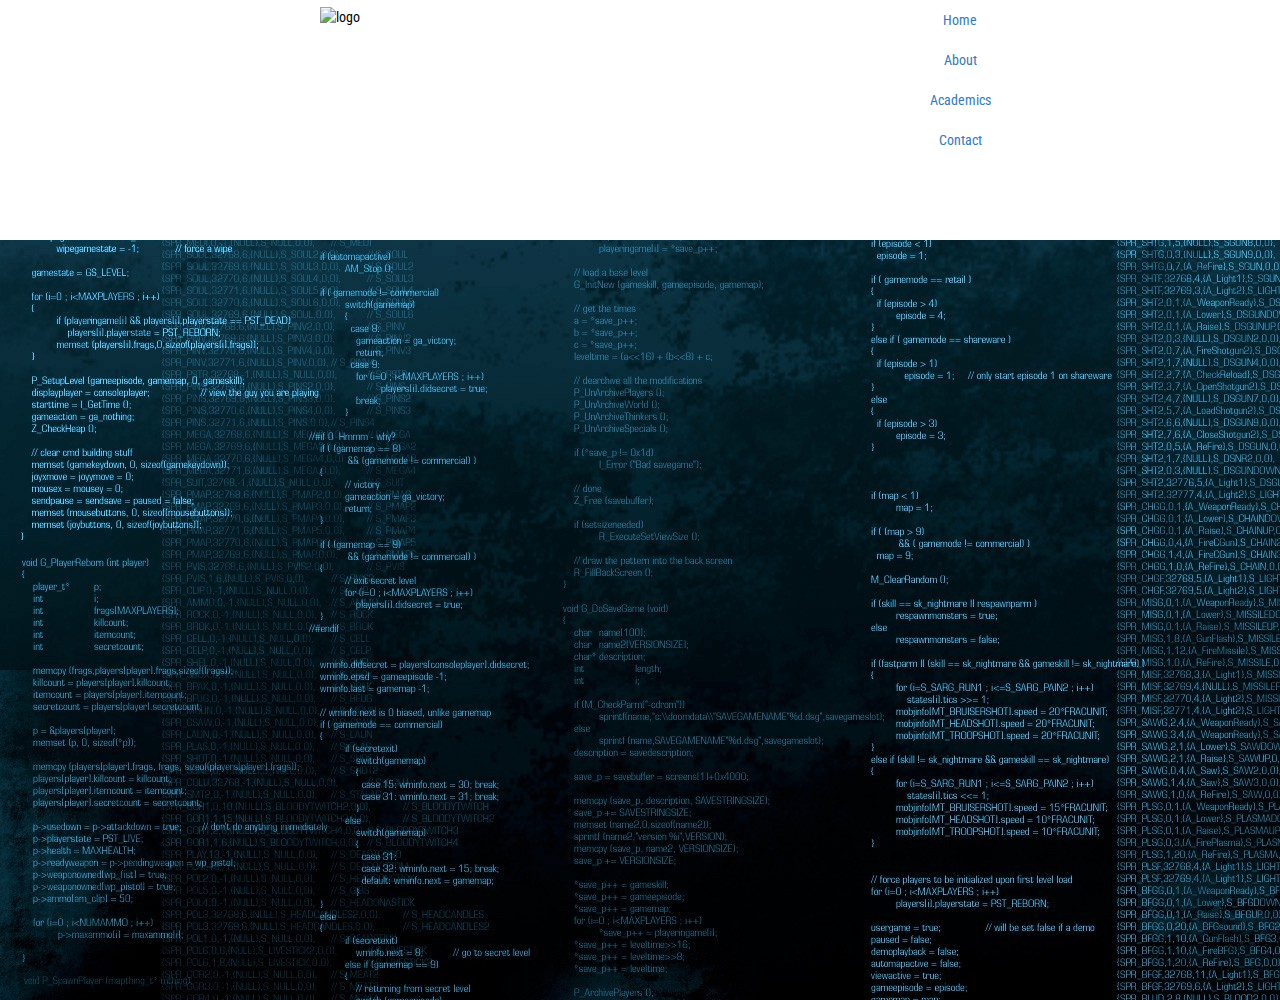
==== index.html @ c8a944df "Nav Bar added" ====
<!DOCTYPE html>
<html>
	<head>
		<title>Nairobi Garage School</title>
		<link rel="stylesheet" href="https://maxcdn.bootstrapcdn.com/bootstrap/3.3.5/css/bootstrap.min.css"> <!--bootstrap -->
		<link rel="stylesheet" href="styles/body_style.css">

        <!-- for mobile devices -->
        <meta name="viewport" content="width=device-width, initial-scale=1">

	</head>

<!-------------------------------------------------------------------------------->

<body>
<!------- HOME PAGE ------->
<div class="wrapper">
    <!---- Background image added ---->
    <div id="bgimage" class="col-md-12 container-fluid">

    <div id="home-header opac">
        <!---- Header section ---->
        <div id="top-header" class="row">
                <!--- logo to the left--->
                <div id="logo" class="col-md-6">
                    <img class="img-responsive  centered" src="images/nrb_logo.jpg" alt="logo">
                   <!-- <div><h3> tagline </h3></div>-->
                </div>
            <!--- nav bar to the right--->

                <div id="navigation" class="col-md-6">
                    <ul class="nav">
						<li class="active"><a href="#">Home</a></li>
						<li><a href="#wrapper2">About</a></li>
						<li><a href="#wrapper3">Academics</a></li>
						<li><a href="#contacts.html">Contact</a></li>
					</ul>
                </div>
        </div>




        </div>
    </div>
</div>











</div>


</body>

</html>
---- styles/body_style.css ----
/***FONTS*****/
@import url(https://fonts.googleapis.com/css?family=Poiret+One);
/*font-family: 'Poiret One', cursive;*/

@import url(https://fonts.googleapis.com/css?family=Josefin+Sans:400,300italic,400italic,600,600italic);
/* font-family: 'Josefin Sans', sans-serif;*/

@import url(https://fonts.googleapis.com/css?family=Quattrocento:400,700);
/*font-family: 'Quattrocento', serif;*/

@import url(https://fonts.googleapis.com/css?family=Fredericka+the+Great|Righteous);
/*font-family: 'Fredericka the Great', cursive;
font-family: 'Righteous', cursive; */

@import url(https://fonts.googleapis.com/css?family=Slabo+27px);
/*font-family: 'Slabo 27px', serif;*/

@import url(https://fonts.googleapis.com/css?family=Roboto+Condensed:400,400italic,700,300|Indie+Flower|PT+Serif:400,400italic,700,700italic|Playfair+Display:400,400italic,700,700italic&subset=latin,greek);/*
font-family: 'Roboto Condensed', sans-serif;
font-family: 'Indie Flower', cursive;
font-family: 'PT Serif', serif;
font-family: 'Playfair Display', serif;
*/
/******************************************************************/

/*General Formatting*/
html, body {
    margin: 0;
    font-family: 'Roboto Condensed', sans-serif;
    color: #000;
    box-sizing:border-box;
    background-color: black;
}

#wrapper {
    height: 100%;
    width: 100%;
}

/* Inserting Background Image */
#bgimage {
    height: 1000px;
    width: 100%;
    background-image: url("../images/bg1.jpeg");
    text-align: center;
}

.opac {
    -webkit-filter: opacity(.);
    filter: opacity(.7);*/
}

#top-header {
    color: black;
    background-color: white;
    height: 240px;
    align-content: center;
}

#logo {
    position: relative;
    height: 240px;
}

#logo img {
    max-width:100%;
    position: absolute;
    top: 3%;
    left: 50%;
    display: inline-block;
}



/**** ALIGNING CENTER ****/
.parent {
    position: relative;
}

.centered {
    /*to fit in div*/
    max-width:100%;

    /*aligning center*/
    position: absolute; /*parent div should be relatively positioned*/
    top: 50%;
    left: 50%;
/*    transform: translate(-50%, -50%);
    margin-right: -50%;*/
    display: inline-block;

}
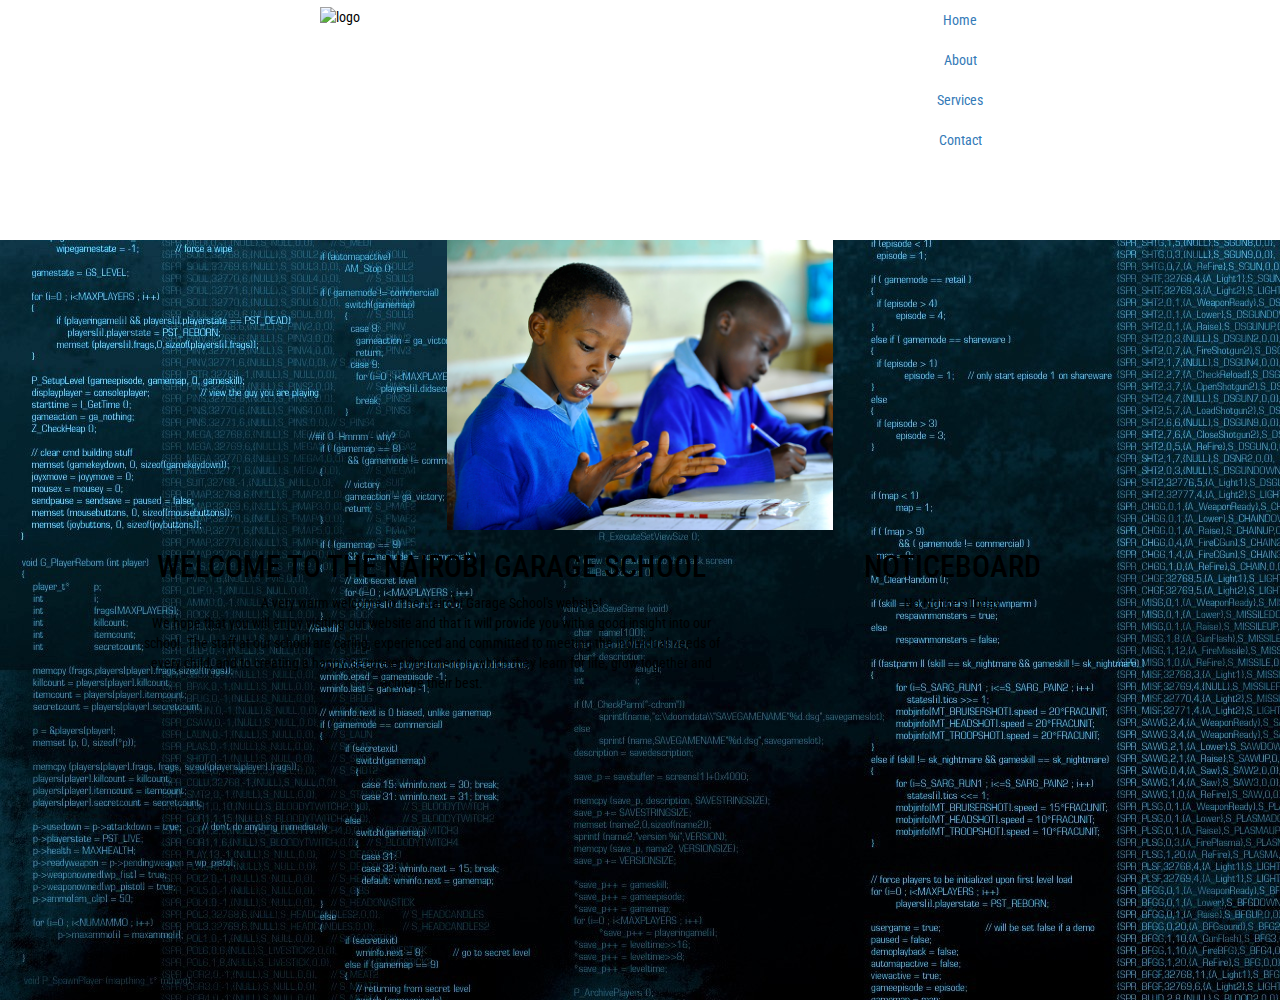
==== commit 6edc5682: "Index/Home Page: Structure Complete; Photos pending" ====
--- a/index.html
+++ b/index.html
@@ -1,12 +1,13 @@
 <!DOCTYPE html>
 <html>
 	<head>
-		<title>Nairobi Garage School</title>
+		<title>Nairobi Garage School - Home</title>
 		<link rel="stylesheet" href="https://maxcdn.bootstrapcdn.com/bootstrap/3.3.5/css/bootstrap.min.css"> <!--bootstrap -->
 		<link rel="stylesheet" href="styles/body_style.css">
 
         <!-- for mobile devices -->
         <meta name="viewport" content="width=device-width, initial-scale=1">
+        <script type="text/javascript" src="js/date.js"></script>
 
 	</head>
 
@@ -18,7 +19,7 @@
     <!---- Background image added ---->
     <div id="bgimage" class="col-md-12 container-fluid">
 
-    <div id="home-header opac">
+    <div id="home-header">
         <!---- Header section ---->
         <div id="top-header" class="row">
                 <!--- logo to the left--->
@@ -31,32 +32,64 @@
                 <div id="navigation" class="col-md-6">
                     <ul class="nav">
 						<li class="active"><a href="#">Home</a></li>
-						<li><a href="#wrapper2">About</a></li>
-						<li><a href="#wrapper3">Academics</a></li>
-						<li><a href="#contacts.html">Contact</a></li>
+						<li><a href="support.html">About</a></li>
+						<li><a href="services.html">Services</a></li>
+						<li><a href="contact.html">Contact</a></li>
 					</ul>
                 </div>
         </div>
 
+        </div>
+
+        <!---- Main body section ---->
+        <div id="main-body" class="col-md-12 container-fluid">
+
+            <!--Top row --->
+            <div id="top-row" class="row">
+                <div id="left" class="col-md-1"></div><!--//empty sides-->
+                <div id="mid1" class="col-md-3"></div>
+
+                <div id="mid2" class="col-md-4">
+
+                    <img class="img-responsive" src="/images/pic1.jpg" alt="pic1">
+
+                </div>
+                <div id="mid3" class="col-md-3"></div>
+                <div id="right" class="col-md-1"></div><!--//empty sides-->
+            </div> <!---End of top-row --->
+
+            <div id="bottom-row" class="row">
+                <div id="left" class="col-md-1"></div><!--//empty sides-->
+
+                <div id="mid4" class="col-md-6">
+                <h2> WELCOME TO THE NAIROBI GARAGE SCHOOL</h2>
+                    <p>
+                    A very warm welcome to The Nairobi Garage School's website! <br> We hope that you will enjoy visiting our website and that it will provide you with a good insight into our school. The staff at our school are caring, experienced and committed to meeting the individual needs of every child, and to creating a happy, secure environment in which they learn for life, grow together and achieve their best.
+                    </p>
+
+                </div>
+
+                <div id="mid5" class="col-md-4">
+                    <h2> NOTICEBOARD </h2>
+                    <div>
+                        <p id="date">
+                                <script language="JavaScript" type="text/javascript" > document.write(TODAY);
+                                </script>
+                        <p> No Notices Today </p>
+                    </div>
+
+                </div>
+
+                <div id="right" class="col-md-1"></div> <!--//empty sides-->
+
+             </div> <!---End of bottom-row --->
 
 
+        </div> <!---End of main-body --->
 
-        </div>
-    </div>
-</div>
+    </div> <!---End of background image div-the whole thing --->
 
-
-
-
-
-
-
-
-
-
-
-</div>
-
+</div><!---End of wrapper --->
 
 </body>
 
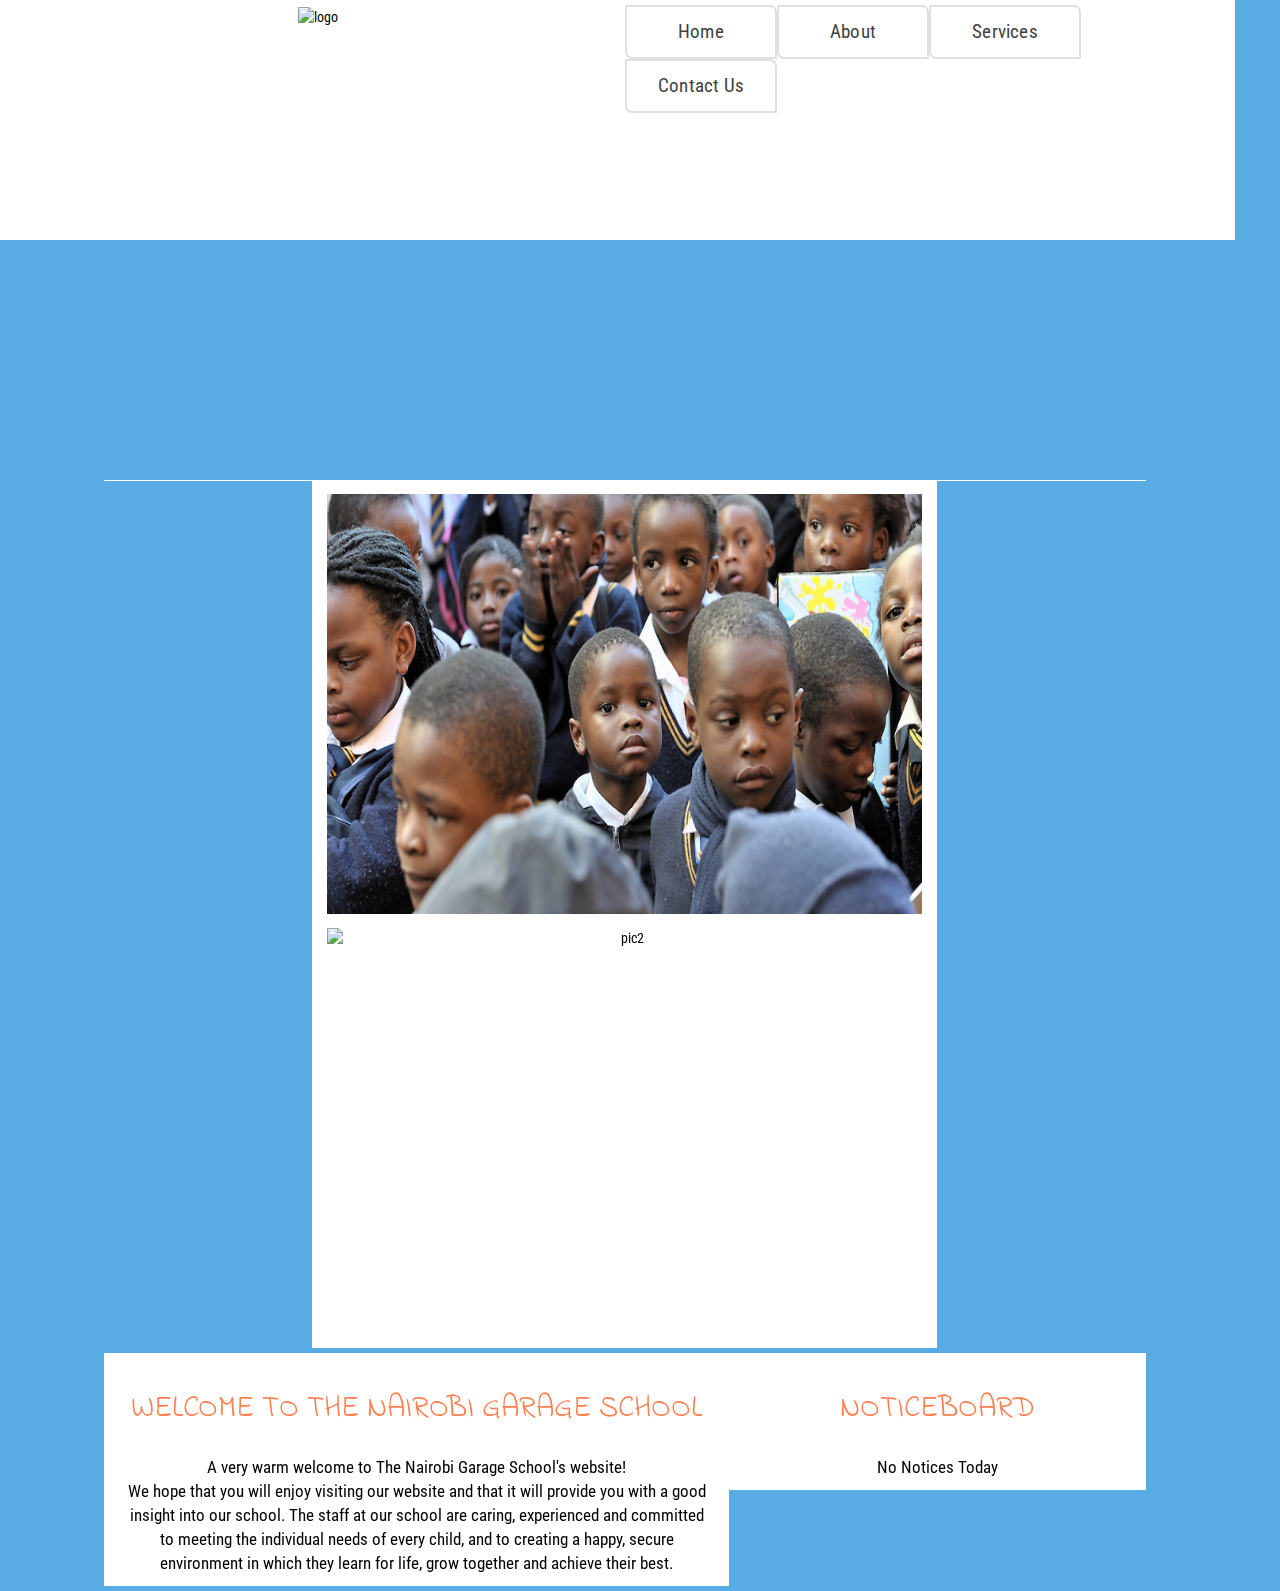
==== commit 295c78b5: "Additional Information for the 'About Us' section" ====
--- a/index.html
+++ b/index.html
@@ -14,50 +14,82 @@
 <!-------------------------------------------------------------------------------->
 
 <body>
-<!------- HOME PAGE ------->
-<div class="wrapper">
+
+<!------- PAGE 1: HOME PAGE ------->
+<div id="container" class="wrapper row">
+
     <!---- Background image added ---->
     <div id="bgimage" class="col-md-12 container-fluid">
 
-    <div id="home-header">
+<!------------------------------------------------------------->
         <!---- Header section ---->
         <div id="top-header" class="row">
+
+                <!------------------------------>
                 <!--- logo to the left--->
                 <div id="logo" class="col-md-6">
                     <img class="img-responsive  centered" src="images/nrb_logo.jpg" alt="logo">
                    <!-- <div><h3> tagline </h3></div>-->
                 </div>
-            <!--- nav bar to the right--->
-
-                <div id="navigation" class="col-md-6">
-                    <ul class="nav">
-						<li class="active"><a href="#">Home</a></li>
-						<li><a href="support.html">About</a></li>
-						<li><a href="services.html">Services</a></li>
-						<li><a href="contact.html">Contact</a></li>
-					</ul>
-                </div>
+                <!--- End of logo --->
+
+                <!------------------------------>
+                <!--- nav bar --->
+                    <nav id="primary_nav_wrap" class="col-md-6">
+                        <ul>
+                            <li><a class="current-menu-item toggleButton" data-target="main-body">Home</a></li>
+
+                            <li><a class="toggleButton" data-target="about-row1">About</a>
+                                <ul>
+                                    <li><a class="toggleButton" data-target="welcome">Welcome</a></li>
+                                    <li><a class="toggleButton" data-target="jobs">Job Opportunities</a></li>
+                                    <li><a href="#">Sub Menu 3</a></li>
+                                    <li><a href="#">Sub Menu 4</a>
+                                        <ul>
+                                            <li><a href="#">Deep Menu 1</a>
+                                                <ul>
+                                                  <li><a href="#">Sub Deep 1</a></li>
+                                                  <li><a href="#">Sub Deep 2</a></li>
+                                                </ul>
+                                            </li>
+                                            <li><a href="#">Deep Menu 2</a></li>
+                                        </ul>
+                                    </li> <!---End of sub Menu 4 ---->
+                                </ul>
+                            </li> <!---End of About Menu ---->
+
+                            <li><a href="services.html">Services</a></li>
+
+                            <li><a href="contact.html">Contact Us</a></li>
+                    </nav>
+                    <!---End of Nav Bar --->
+
         </div>
-
-        </div>
+        <!--- End of Header ---->
+
+<!------------------------------------------------------------->
+   <div class="row">
+   <div id="all-content" class="col-md-12 container-fluid">
 
         <!---- Main body section ---->
-        <div id="main-body" class="col-md-12 container-fluid">
+        <div id="main-body" class="toggleDiv">
 
             <!--Top row --->
             <div id="top-row" class="row">
                 <div id="left" class="col-md-1"></div><!--//empty sides-->
-                <div id="mid1" class="col-md-3"></div>
-
-                <div id="mid2" class="col-md-4">
-
-                    <img class="img-responsive" src="/images/pic1.jpg" alt="pic1">
-
-                </div>
-                <div id="mid3" class="col-md-3"></div>
+                <div id="mid1" class="col-md-2"></div>
+
+                <div id="mid2" class="col-md-6 fadein">
+                    <img class="img-responsive" src="/images/image-slider1.jpg" alt="pic1">
+                    <img class="img-responsive" src="/images/image-slider2.jpg" alt="pic2">
+                </div>
+
+                <div id="mid3" class="col-md-2"></div>
                 <div id="right" class="col-md-1"></div><!--//empty sides-->
-            </div> <!---End of top-row --->
-
+            </div>
+            <!---End of top-row --->
+
+            <!--Top row --->
             <div id="bottom-row" class="row">
                 <div id="left" class="col-md-1"></div><!--//empty sides-->
 
@@ -82,14 +114,197 @@
 
                 <div id="right" class="col-md-1"></div> <!--//empty sides-->
 
-             </div> <!---End of bottom-row --->
-
-
-        </div> <!---End of main-body --->
+             </div>
+            <!---End of bottom-row --->
+
+        </div>
+        <!---End of main-body section--->
+
+
+<!---------------------------------------------------------->
+<!-- PAGE 2: ABOUT ---->
+
+       <!---- Row1 ---->
+        <div id="about-row1" class="row" style="display:none">
+
+            <div class="col-md-2"></div>
+            <!--- nav bar to the left--->
+            <div class="col-md-3 r-nav">
+
+                <div id="right-nav" class="col-md-3">
+                    <ul>
+						<li><a class="toggleButton" data-target="welcome">About</a>
+                            <ul>
+                                <li><a class="toggleButton" data-target="values">Visions and Values</a></li>
+                                <li><a class="toggleButton" data-target="staff">Who's Who</a></li>
+                                <li><a class="toggleButton" data-target="admissions">Admissions</a></li>
+                                <li><a class="toggleButton" data-target="jobs">Job Opportunities</a></li>
+                            </ul>
+                        </li>
+                    </ul>
+                </div>
+
+            </div>
+        <!----------------------------------------->
+            <!--- content--->
+            <div id="content" class="col-md-5">
+
+                <!--- Welcome Tab ---->
+
+                <div id="welcome" class="toggleDiv">
+                    <h1> Welcome! </h1>
+                    <h3> Brief Summary </h3>
+
+                    <p>
+                        We are a busy primary school, located along Ngong Road, Nairobi Kenya.
+
+                        Nairobi Garage School is a special and happy place, where children are given the very best opportunities to learn for life, to grow together and to achieve their full potential. <br><br>
+
+                        We aim for excellence in achievement and personal development by having a stimulating curriculum, which closely matches the needs of our children and encourages them to be confident, motivated and enthusiastic learners.   We believe that learning should be fun, that children should have a childhood enriched by the highest standard of education and that their school days should provide happy memories to last a lifetime. <br><br>
+
+                        The school, which dates from 1997, is situated on a five-acre site, which includes woodland areas, ponds, a school field, garden and play areas.  Outdoor learning is a key part of our work – read about Let's GLOW! to find out more. <br><br>
+
+                        We hope that this website captures the ethos of our school.   You are also very welcome to visit us, which is the best way to find out more, to see the school in action and to let us answer any questions you may have.<br><br>
+
+                        We look forward to meeting you.<br><br><br>
+
+                        <b>Nelson Kimaiga • Head Teacher</b>
+                    </p>
+                </div>
+
+        <!----------------------------------------->
+            <!--- Visions and Values--->
+            <div id="values" class="toggleDiv" style="display:none">
+                <h1> Visions and Values </h1>
+                <p> Our vision and values are at the core of everything we do. They underpin our teaching and learning, and provide an environment which prepares our pupils as confident, happy citizens.</p>
+                <p>After many years in the teaching profession, I have come to believe that there is a very simple, yet highly effective formula to providing our pupils with an excellent education.  Our philosophy is simple: children need a happy school atmosphere, small class sizes and to have high expectations of themselves.</p>
+                <p>
+                Aims for our pupils:
+                <ul>
+                    <li>To become highly motivated lifelong learners</li>
+                    <li>To develop enquiring minds and a spirit of curiosity</li>
+                    <li>To respect themselves, others and the environment</li>
+                    <li>To achieve their full potential</li>
+                    <li>To be self-disciplined and work independently and collaboratively</li>
+                    <li>To be flexible and adaptable for the world in which they live</li>
+                </ul>
+                </p>
+
+            </div>
+
+        <!----------------------------------------->
+            <!--- Who's Who--->
+            <div id="staff" class="toggleDiv" style="display:none">
+                <h1> Who's Who </h1>
+
+                <p> Staff at Nairobi Garage School 2015 </p>
+
+                <p>
+                    <pre>
+                    Mr. Nelson Kimaiga          Head Teacher
+                    Mrs. Susan Wangeci          English/Phonics/Nursery
+                    Miss Clara Mwanje           Nursery/EYFS Teacher
+                    Miss Edith Njuguna          STD 1 History/Geography Co-ordinator
+                    Miss Edith Njugun           STD 2 IT Co-ordinator
+                    Mrs. Amy Atieno             STD 3 Assessment/English Co-ordinator
+                    Mrs. Hayley Dixon           STD 3 School Council
+                    Miss Licy Kimotho           STD 4 - 8 Music/Art/Science
+                    Mrs. Hannah Cleasby         STD 5 Maths
+                    Mr. Iam Munene              STD 6 - 8 PE Co-ordinator
+
+                    Miss Jade Poyner            Apprentice Nursery/EYFS
+                    Mrs. Julie Andrews          STA Nursery/EYFS/Year 2
+                    Miss Ellen Subira           TA STD 1 - 2
+                    Miss Jess Rogerson          TA STD 3 - 4
+
+                    Mr. Cornellius Ngondo       Bursar
+                    Mr. Geoff Kuria             Site Manager
+                    Mrs. Sandy Okoth            Cook
+                    Mrs. Lilian Mwende          Kitchen staff
+                    </pre>
+                </p>
+          </div>
+
+    <!----------------------------------------->
+            <!--- Addmissions--->
+
+            <div id="admissions" class="toggleDiv" style="display:none">
+                <h1> Admissions 2016 </h1>
+
+                <ul>
+                    <li><a href="/assets/Newentranceform.pdf"><img src="images/pdf-icon.png">  New Entrance Form.pdf </a></li>
+                    <br>
+                    <li><a href="/assets/termdates2015-2016.pdf"><img src="images/pdf-icon.png">  Term Dates 2015-2016.pdf </a></li>
+                    <br>
+                    <li><a href="/assets/Fees2016prospectus.pdf"><img src="images/pdf-icon.png">  Fees 2016 Prospectus.pdf </a></li>
+                    <br>
+                    <li><a href="/assets/uniform.pdf"><img src="images/pdf-icon.png">  Uniform.pdf </a></li>
+                    <br>
+                </ul>
+
+
+
+        <!----------------------------------------->
+                <!--- Jobs Tab ---->
+
+                <div id="jobs" class="toggleDiv" style="display:none">
+                    <h1> Job Opportunities </h1>
+                    <h3>Relief Midday Supervisors </h3>
+                    <p>
+    Are you looking for something to fill a spare hour in the middle of the day?  If so, have you thought of helping at lunchtime in a school? <br><br>
+    We are looking for people who enjoy working with children to act as Relief Midday Supervisors to provide cover either when one of our regular staff members is absent, or when we just need an extra pair of hands!<br>
+    We look forward to hearing from you if you think you might be interested.  Please contact Mrs Cooke in the school office for further details.
+                    </p>
+
+                </div>
+
+            </div>
+        <div class="col-md-2"></div>
+        </div>
+
+ <!---------------------------------------------------------->
 
     </div> <!---End of background image div-the whole thing --->
 
-</div><!---End of wrapper --->
+</div><!---END OF HOME PAGE - Container/wrapper --->
+
+
+
+
+<!---------------------------------------------------------->
+    <!-- Scripts ---->
+
+<!-- Photo Animations JQuery -->
+<script src="http://ajax.googleapis.com/ajax/libs/jquery/1.3.2/jquery.min.js"></script>
+
+<script type="text/javascript">
+    $(function(){
+
+        $('.fadein img:gt(0)').hide();
+        setInterval(function(){
+        $('.fadein :first-child').fadeOut(3000)
+        .next('img').fadeIn(3000)
+        .end().appendTo('.fadein');},
+        9000);
+
+    });
+
+</script>
+
+<!---- Pages to display in one page scripts------>
+<script src="js/jquery-1.4.2.min.js"></script>
+<script>
+    $(function(){
+
+   $('.toggleButton').click(function(){
+
+         var target = $('#' + $(this).attr('data-target'));
+         $('.toggleDiv').not(target).hide();
+         target.show();
+   });
+});
+
+    </script>
 
 </body>
 
--- a/styles/body_style.css
+++ b/styles/body_style.css
@@ -29,10 +29,10 @@
     font-family: 'Roboto Condensed', sans-serif;
     color: #000;
     box-sizing:border-box;
-    background-color: black;
-}
-
-#wrapper {
+    background-color: #59ABE3;
+}
+
+#container {
     height: 100%;
     width: 100%;
 }
@@ -41,19 +41,16 @@
 #bgimage {
     height: 1000px;
     width: 100%;
-    background-image: url("../images/bg1.jpeg");
+    /*background-image: url("../images/bg1.jpeg");*/
     text-align: center;
 }
 
-.opac {
-    -webkit-filter: opacity(.);
-    filter: opacity(.7);*/
-}
-
 #top-header {
+    position: inherit;
     color: black;
     background-color: white;
     height: 240px;
+    width: 100%;
     align-content: center;
 }
 
@@ -70,25 +67,316 @@
     display: inline-block;
 }
 
-
-
-/**** ALIGNING CENTER ****/
-.parent {
-    position: relative;
-}
-
-.centered {
-    /*to fit in div*/
-    max-width:100%;
-
-    /*aligning center*/
-    position: absolute; /*parent div should be relatively positioned*/
-    top: 50%;
+/******************************************/
+/* Nav Bar - Drop down Menu styling */
+#primary_nav_wrap
+{
+	margin-top: 5px
+}
+
+#primary_nav_wrap ul
+{
+	list-style:none;
+	position:relative;
+	float:left;
+	margin:0;
+	padding:0
+}
+
+#primary_nav_wrap ul a
+{
+	display:block;
+    color: #424242;
+	text-decoration:none;
+	font-weight: 0;
+	font-size: 1.35em;
+    letter-spacing: .2px;
+	line-height: 50px;
+	padding: 0 15px;
+}
+
+#primary_nav_wrap ul li
+{
+	position:relative;
+	float:left;
+	margin:0;
+	padding:0;
+    margin: 0px;
+    width: 152px;
+    border-radius: 0px 7px 0px 7px;
+    border: #e0e0e0 solid 2px;
+    border-width: 2px;
+    border-style: solid;
+    border-color: rgb(224, 224, 224);
+    background-color: #fff;
+}
+
+#primary_nav_wrap ul li:hover {
+	background-color: #e0e0e0;
+}
+
+#primary_nav_wrap ul a:hover {
+    color: dimgray;
+}
+
+#primary_nav_wrap ul li.selected {
+	background: #59ABE3;
+    color: white;
+}
+
+#primary_nav_wrap ul a.selected
+{
+    color: white;
+}
+
+
+#primary_nav_wrap ul li.current-menu-item
+{
+	margin: 0px;
+    width: 152px;
+    border-radius: 0px 7px 0px 7px;
+    border: dimgray solid 1px;
+    border-color: rgb(224, 224, 224);
+    background-color: #59ABE3;
+
+}
+
+#primary_nav_wrap ul li.current-menu-item a{
+    color: white;
+    font-weight: 00;
+}
+
+#primary_nav_wrap ul li.current-menu-item a:hover {
+	background: #e0e0e0;
+    color: dimgray;
+}
+
+#primary_nav_wrap ul ul
+{
+	display:none; /*won't display on screen*/
+	position:absolute;
+	top: 100%; //
+	left:0;
+	background:#fff;
+	padding:0;
+}
+
+#primary_nav_wrap ul ul li
+{
+	float:none;
+}
+
+#primary_nav_wrap ul ul a
+{
+	line-height:100%;
+	padding:10px 15px;
+}
+
+#primary_nav_wrap ul ul ul
+{
+	top:0;
+	left:100%;
+}
+
+#primary_nav_wrap ul ul ul a
+{
+    line-height:90%;
+	padding:10px 15px;
+}
+
+#primary_nav_wrap ul li:hover > ul
+{
+	display: block;
+}
+/******************************************/
+
+/*<!---- Main body section ---->*/
+
+#main-body {
+    margin-top: 240px;
+    height: 75%;
+}
+
+#top-row {
+    height: 60%;
+    width: 100%;
+    display: inline-block;
+}
+
+#bottom-row {
+    height: 40%;
+    width: 100%;
+    display: inline-block;
+}
+
+#bottom-row h1, #bottom-row h2, #bottom-row h3 {
+    color: coral;
+}
+
+#left, #right {
+    -webkit-filter: opacity(0);
+    filter: opacity(0);
+    background-color: white;
+    height: 100%;
+}
+
+#mid1, #mid2, #mid3, #mid4, #mid5  {
+    -webkit-filter: opacity(1);
+    filter: opacity(1);
+    background-color: white;
+    height: 100%;
+}
+
+#mid2 {
+    text-align: center;
+
+}
+
+#mid2 img {
+    margin-top: 14px;
+    height: 420px;
+}
+
+#mid4 {
+    padding-left: 20px;
+    padding-right: 20px;
+}
+
+
+h1, h2, h3 {
+    font-family: 'Indie Flower', cursive;
+    margin-top: 40px;
+    margin-bottom: 30px;
+}
+
+p {
+    font-size: 1.2em;
+}
+
+#date {
+
+}
+
+
+/*-------------------------------------------------------------------------------*/
+
+/*---------- ABOUT PAGE -------------*/
+
+/****** Header *******/
+#about {
+    height: 1000px;
+    width: 100%;
+    background-color: white;
+}
+
+#about-header {
+    margin-top: 20px;
+    height: 100px;
+    width: 100%;
+    display: inline-block;
+    background-color: #59ABE3;
+    color: white;
+    font-weight: bold;
+}
+
+#logo-sm img {
+    height: 170px;
+
+}
+#about-header .r-nav { /*right navigation*/
+    height: 100%;
+}
+
+/****** Row 1 *******/
+/*<!--- nav bar to the left--->*/
+#about-row1 {
+    height: 800px;
+    margin-top: 50px;
+}
+#about-row1 h1 {
+    color: coral;
+}
+
+#about-row1 .r-nav { /*right navigation*/
+    height: 800px;
+    width: 300px;
+    background-color: antiquewhite;
+    padding-right: 10px;
+}
+
+
+#right-nav {
+    margin-top: 50px;
+    width: 100%;
+    height: 500px;
+
+}
+
+#right-nav ul {
+    position:relative;
+    width: 100px;
+	float:left;
+	margin:0;
+	padding:0;
+    list-style: none;
+}
+
+#right-nav ul li a {
+    display: block;
+    color: dimgray;
+    font-size: 1.2em;
+    line-height: 250%;
+    border-bottom: 1px solid #141414;
+}
+
+#right-nav ul li a:hover {
+    font-size: 1.2em;
+    border-bottom: 2px solid #59ABE3 ; /*Underlines box*/
+    background-color: #e0e0e0;
+    border-width: thin;
+    text-decoration: none;
+}
+
+#right-nav ul li a.selected {
+    font-size: 1.2em;
+    border-bottom: 1px solid #59ABE3 ; /*Underlines box*/
+    background-color: #e0e0e0;
+    border-width: thin;
+    text-decoration: none;
+}
+
+#right-nav ul ul {
+    list-style: none;
+    width: 150px;
     left: 50%;
-/*    transform: translate(-50%, -50%);
-    margin-right: -50%;*/
-    display: inline-block;
-
-}
-
-
+    padding-left: 0;
+	top: 100%;
+
+}
+
+#right-nav ul ul a {
+    line-height: 240%;
+
+
+}
+/*<!--- Content--->*/
+#content {
+    width: 1000px;
+    height: 800px;
+    background-color: white;
+    font-size: 1.1em;
+}
+
+#content h1 {
+   color: coral;
+    margin-top: 50px;
+}
+
+#content p {
+    font-size: 1.1em;
+}
+
+#welcome, #jobs {
+    width: 80%;
+    margin-left: 10%;
+}
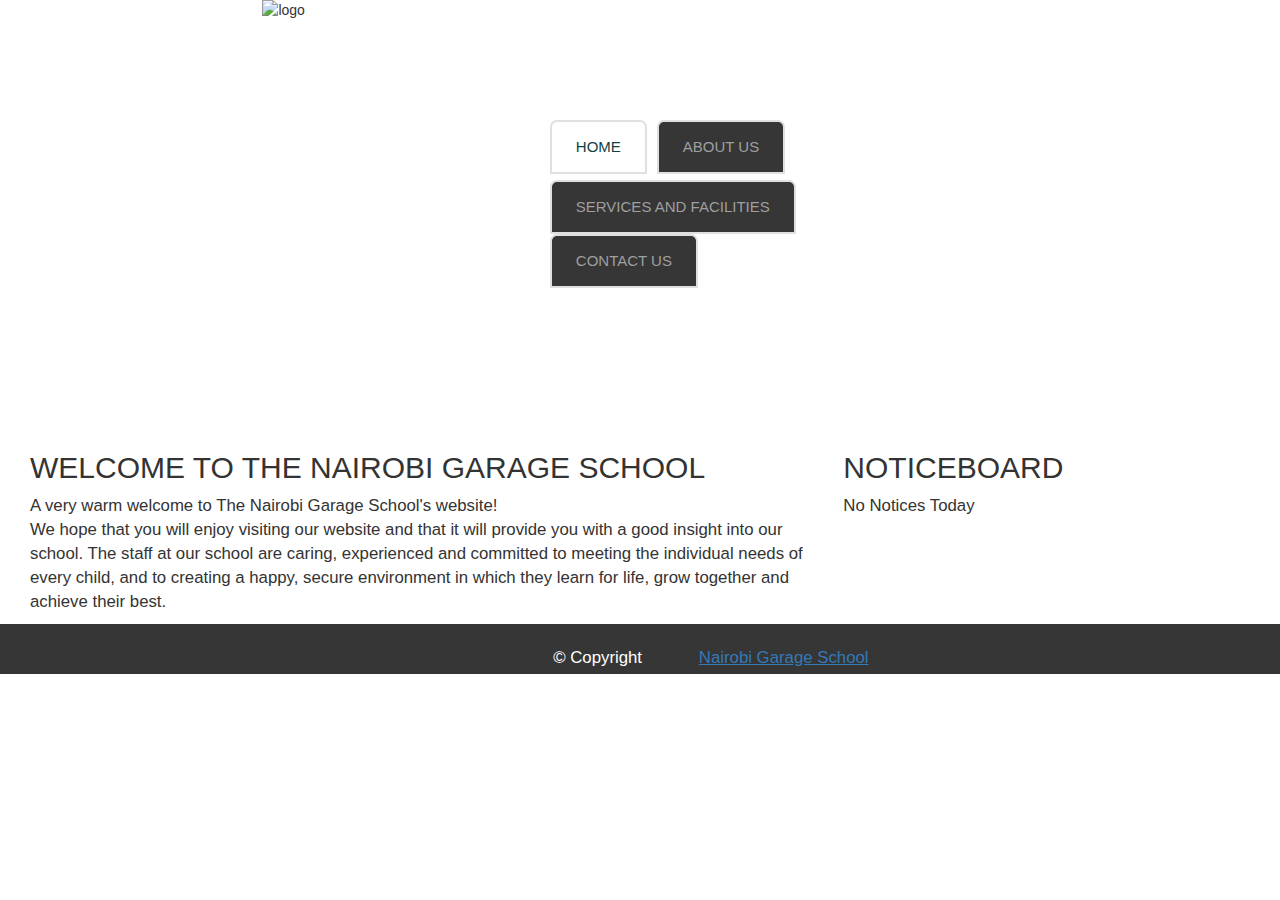
==== commit 131fddfe: "Header Photo: added" ====
--- a/index.html
+++ b/index.html
@@ -4,6 +4,12 @@
 		<title>Nairobi Garage School - Home</title>
 		<link rel="stylesheet" href="https://maxcdn.bootstrapcdn.com/bootstrap/3.3.5/css/bootstrap.min.css"> <!--bootstrap -->
 		<link rel="stylesheet" href="styles/body_style.css">
+
+         <!-- Bootstrap Core CSS -->
+    <link href="css/bootstrap.min.css" rel="stylesheet">
+
+    <!-- Custom CSS -->
+    <link href="css/full-slider.css" rel="stylesheet">
 
         <!-- for mobile devices -->
         <meta name="viewport" content="width=device-width, initial-scale=1">
@@ -16,260 +22,91 @@
 <body>
 
 <!------- PAGE 1: HOME PAGE ------->
-<div id="container" class="wrapper row">
-
-    <!---- Background image added ---->
-    <div id="bgimage" class="col-md-12 container-fluid">
-
+<div id="outer-wrapper-home" class="col-md-12 container-fluid">
 <!------------------------------------------------------------->
         <!---- Header section ---->
-        <div id="top-header" class="row">
+        <div id="home-header" class="row">
 
                 <!------------------------------>
                 <!--- logo to the left--->
                 <div id="logo" class="col-md-6">
-                    <img class="img-responsive  centered" src="images/nrb_logo.jpg" alt="logo">
-                   <!-- <div><h3> tagline </h3></div>-->
+                    <img class="img-responsive" src="images/nrb_logo.jpg" alt="logo">
                 </div>
                 <!--- End of logo --->
 
                 <!------------------------------>
-                <!--- nav bar --->
-                    <nav id="primary_nav_wrap" class="col-md-6">
+                    <!--- nav bar 2--->
+                <!--defining my header-->
+                <div class="header_resize col-md-6">
+                    <div class="menu_nav">
                         <ul>
-                            <li><a class="current-menu-item toggleButton" data-target="main-body">Home</a></li>
-
-                            <li><a class="toggleButton" data-target="about-row1">About</a>
-                                <ul>
-                                    <li><a class="toggleButton" data-target="welcome">Welcome</a></li>
-                                    <li><a class="toggleButton" data-target="jobs">Job Opportunities</a></li>
-                                    <li><a href="#">Sub Menu 3</a></li>
-                                    <li><a href="#">Sub Menu 4</a>
-                                        <ul>
-                                            <li><a href="#">Deep Menu 1</a>
-                                                <ul>
-                                                  <li><a href="#">Sub Deep 1</a></li>
-                                                  <li><a href="#">Sub Deep 2</a></li>
-                                                </ul>
-                                            </li>
-                                            <li><a href="#">Deep Menu 2</a></li>
-                                        </ul>
-                                    </li> <!---End of sub Menu 4 ---->
-                                </ul>
-                            </li> <!---End of About Menu ---->
-
-                            <li><a href="services.html">Services</a></li>
-
-                            <li><a href="contact.html">Contact Us</a></li>
-                    </nav>
-                    <!---End of Nav Bar --->
-
-        </div>
-        <!--- End of Header ---->
-
-<!------------------------------------------------------------->
-   <div class="row">
-   <div id="all-content" class="col-md-12 container-fluid">
-
-        <!---- Main body section ---->
-        <div id="main-body" class="toggleDiv">
-
-            <!--Top row --->
-            <div id="top-row" class="row">
-                <div id="left" class="col-md-1"></div><!--//empty sides-->
-                <div id="mid1" class="col-md-2"></div>
-
-                <div id="mid2" class="col-md-6 fadein">
-                    <img class="img-responsive" src="/images/image-slider1.jpg" alt="pic1">
-                    <img class="img-responsive" src="/images/image-slider2.jpg" alt="pic2">
-                </div>
-
-                <div id="mid3" class="col-md-2"></div>
-                <div id="right" class="col-md-1"></div><!--//empty sides-->
-            </div>
-            <!---End of top-row --->
-
-            <!--Top row --->
-            <div id="bottom-row" class="row">
-                <div id="left" class="col-md-1"></div><!--//empty sides-->
-
-                <div id="mid4" class="col-md-6">
-                <h2> WELCOME TO THE NAIROBI GARAGE SCHOOL</h2>
-                    <p>
-                    A very warm welcome to The Nairobi Garage School's website! <br> We hope that you will enjoy visiting our website and that it will provide you with a good insight into our school. The staff at our school are caring, experienced and committed to meeting the individual needs of every child, and to creating a happy, secure environment in which they learn for life, grow together and achieve their best.
-                    </p>
-
-                </div>
-
-                <div id="mid5" class="col-md-4">
-                    <h2> NOTICEBOARD </h2>
-                    <div>
-                        <p id="date">
-                                <script language="JavaScript" type="text/javascript" > document.write(TODAY);
-                                </script>
-                        <p> No Notices Today </p>
+                          <li class="active"><a href="index.html"><span>Home</span></a></li>
+                          <li><a href="about.html"><span>About Us</span></a></li>
+                          <li><a href="services.html"><span>Services and Facilities</span></a></li>
+                          <li><a href="contact.html"><span>Contact Us</span></a></li>
+                        </ul>
                     </div>
-
-                </div>
-
-                <div id="right" class="col-md-1"></div> <!--//empty sides-->
-
-             </div>
-            <!---End of bottom-row --->
-
-        </div>
-        <!---End of main-body section--->
-
-
-<!---------------------------------------------------------->
-<!-- PAGE 2: ABOUT ---->
-
-       <!---- Row1 ---->
-        <div id="about-row1" class="row" style="display:none">
-
-            <div class="col-md-2"></div>
-            <!--- nav bar to the left--->
-            <div class="col-md-3 r-nav">
-
-                <div id="right-nav" class="col-md-3">
-                    <ul>
-						<li><a class="toggleButton" data-target="welcome">About</a>
-                            <ul>
-                                <li><a class="toggleButton" data-target="values">Visions and Values</a></li>
-                                <li><a class="toggleButton" data-target="staff">Who's Who</a></li>
-                                <li><a class="toggleButton" data-target="admissions">Admissions</a></li>
-                                <li><a class="toggleButton" data-target="jobs">Job Opportunities</a></li>
-                            </ul>
-                        </li>
-                    </ul>
                 </div>
 
             </div>
-        <!----------------------------------------->
-            <!--- content--->
-            <div id="content" class="col-md-5">
 
-                <!--- Welcome Tab ---->
+        <!--- End of Header ---->
 
-                <div id="welcome" class="toggleDiv">
-                    <h1> Welcome! </h1>
-                    <h3> Brief Summary </h3>
+        <!--- Main Body Section - Home Page ---->
+        <!---------------------------------------------------------->
+        <div id="inner-wrapper-home" class="container-fluid">
 
-                    <p>
-                        We are a busy primary school, located along Ngong Road, Nairobi Kenya.
+        <!-- CONTENT ---->
 
-                        Nairobi Garage School is a special and happy place, where children are given the very best opportunities to learn for life, to grow together and to achieve their full potential. <br><br>
+           <div id="main-body" class="col-md-12 container-fluid row">
 
-                        We aim for excellence in achievement and personal development by having a stimulating curriculum, which closely matches the needs of our children and encourages them to be confident, motivated and enthusiastic learners.   We believe that learning should be fun, that children should have a childhood enriched by the highest standard of education and that their school days should provide happy memories to last a lifetime. <br><br>
+                    <!--Top row --->
+                    <div id="top-row-home" class="row">
 
-                        The school, which dates from 1997, is situated on a five-acre site, which includes woodland areas, ponds, a school field, garden and play areas.  Outdoor learning is a key part of our work – read about Let's GLOW! to find out more. <br><br>
+                        <div id="mid2" class="col-md-12">
 
-                        We hope that this website captures the ethos of our school.   You are also very welcome to visit us, which is the best way to find out more, to see the school in action and to let us answer any questions you may have.<br><br>
+                        </div>
 
-                        We look forward to meeting you.<br><br><br>
+                    </div>
+                    <!---End of top-row --->
 
-                        <b>Nelson Kimaiga • Head Teacher</b>
-                    </p>
-                </div>
+                    <!--Bottom row --->
+                    <div id="bottom-row-home" class="row">
 
-        <!----------------------------------------->
-            <!--- Visions and Values--->
-            <div id="values" class="toggleDiv" style="display:none">
-                <h1> Visions and Values </h1>
-                <p> Our vision and values are at the core of everything we do. They underpin our teaching and learning, and provide an environment which prepares our pupils as confident, happy citizens.</p>
-                <p>After many years in the teaching profession, I have come to believe that there is a very simple, yet highly effective formula to providing our pupils with an excellent education.  Our philosophy is simple: children need a happy school atmosphere, small class sizes and to have high expectations of themselves.</p>
-                <p>
-                Aims for our pupils:
-                <ul>
-                    <li>To become highly motivated lifelong learners</li>
-                    <li>To develop enquiring minds and a spirit of curiosity</li>
-                    <li>To respect themselves, others and the environment</li>
-                    <li>To achieve their full potential</li>
-                    <li>To be self-disciplined and work independently and collaboratively</li>
-                    <li>To be flexible and adaptable for the world in which they live</li>
-                </ul>
-                </p>
+                        <div id="intro" class="col-md-8">
+                            <h2> WELCOME TO THE NAIROBI GARAGE SCHOOL</h2>
+                            <p>
+                            A very warm welcome to The Nairobi Garage School's website! <br> We hope that you will enjoy visiting our website and that it will provide you with a good insight into our school. The staff at our school are caring, experienced and committed to meeting the individual needs of every child, and to creating a happy, secure environment in which they learn for life, grow together and achieve their best.
+                            </p>
+                        </div>
 
+                        <div id="news" class="col-md-4">
+                            <h2> NOTICEBOARD </h2>
+                            <div>
+                                <p id="date">
+                                        <script language="JavaScript" type="text/javascript" > document.write(TODAY);
+                                        </script>
+                                <p> No Notices Today </p>
+                            </div>
+
+                        </div>
+                     </div><!---End of bottom-row --->
+
+                </div><!---End of main-body section--->
+         </div><!---End of inner-wrapper-home section--->
+
+<!------------------------------------------------------------->
+        <!----Footer--->
+        <div id="footer" class="row">
+            <div class="col-md-12 footer_resize">
+                <p class="lf">&copy; Copyright <a href="#">Nairobi Garage School</a></p>
+                <div style="clear:both;"></div>
             </div>
-
-        <!----------------------------------------->
-            <!--- Who's Who--->
-            <div id="staff" class="toggleDiv" style="display:none">
-                <h1> Who's Who </h1>
-
-                <p> Staff at Nairobi Garage School 2015 </p>
-
-                <p>
-                    <pre>
-                    Mr. Nelson Kimaiga          Head Teacher
-                    Mrs. Susan Wangeci          English/Phonics/Nursery
-                    Miss Clara Mwanje           Nursery/EYFS Teacher
-                    Miss Edith Njuguna          STD 1 History/Geography Co-ordinator
-                    Miss Edith Njugun           STD 2 IT Co-ordinator
-                    Mrs. Amy Atieno             STD 3 Assessment/English Co-ordinator
-                    Mrs. Hayley Dixon           STD 3 School Council
-                    Miss Licy Kimotho           STD 4 - 8 Music/Art/Science
-                    Mrs. Hannah Cleasby         STD 5 Maths
-                    Mr. Iam Munene              STD 6 - 8 PE Co-ordinator
-
-                    Miss Jade Poyner            Apprentice Nursery/EYFS
-                    Mrs. Julie Andrews          STA Nursery/EYFS/Year 2
-                    Miss Ellen Subira           TA STD 1 - 2
-                    Miss Jess Rogerson          TA STD 3 - 4
-
-                    Mr. Cornellius Ngondo       Bursar
-                    Mr. Geoff Kuria             Site Manager
-                    Mrs. Sandy Okoth            Cook
-                    Mrs. Lilian Mwende          Kitchen staff
-                    </pre>
-                </p>
-          </div>
-
-    <!----------------------------------------->
-            <!--- Addmissions--->
-
-            <div id="admissions" class="toggleDiv" style="display:none">
-                <h1> Admissions 2016 </h1>
-
-                <ul>
-                    <li><a href="/assets/Newentranceform.pdf"><img src="images/pdf-icon.png">  New Entrance Form.pdf </a></li>
-                    <br>
-                    <li><a href="/assets/termdates2015-2016.pdf"><img src="images/pdf-icon.png">  Term Dates 2015-2016.pdf </a></li>
-                    <br>
-                    <li><a href="/assets/Fees2016prospectus.pdf"><img src="images/pdf-icon.png">  Fees 2016 Prospectus.pdf </a></li>
-                    <br>
-                    <li><a href="/assets/uniform.pdf"><img src="images/pdf-icon.png">  Uniform.pdf </a></li>
-                    <br>
-                </ul>
-
-
-
-        <!----------------------------------------->
-                <!--- Jobs Tab ---->
-
-                <div id="jobs" class="toggleDiv" style="display:none">
-                    <h1> Job Opportunities </h1>
-                    <h3>Relief Midday Supervisors </h3>
-                    <p>
-    Are you looking for something to fill a spare hour in the middle of the day?  If so, have you thought of helping at lunchtime in a school? <br><br>
-    We are looking for people who enjoy working with children to act as Relief Midday Supervisors to provide cover either when one of our regular staff members is absent, or when we just need an extra pair of hands!<br>
-    We look forward to hearing from you if you think you might be interested.  Please contact Mrs Cooke in the school office for further details.
-                    </p>
-
-                </div>
-
-            </div>
-        <div class="col-md-2"></div>
         </div>
 
- <!---------------------------------------------------------->
+<!---------------------------------------------------------->
 
-    </div> <!---End of background image div-the whole thing --->
-
-</div><!---END OF HOME PAGE - Container/wrapper --->
-
-
-
+</div><!---End of Outer Wrapper --->
 
 <!---------------------------------------------------------->
     <!-- Scripts ---->
@@ -303,8 +140,22 @@
          target.show();
    });
 });
+</script>
 
-    </script>
+
+    <!-- Full Page Image Background Carousel Header -->
+<!-- jQuery -->
+<script src="js/jquery.js"></script>
+
+<!-- Bootstrap Core JavaScript -->
+<script src="js/bootstrap.min.js"></script>
+
+<!-- Script to Activate the Carousel -->
+<script>
+$('.carousel').carousel({
+    interval: 5000 //changes the speed
+})
+</script>
 
 </body>
 
--- a/styles/body_style.css
+++ b/styles/body_style.css
@@ -26,13 +26,17 @@
 /*General Formatting*/
 html, body {
     margin: 0;
+    padding: 0;
+    width: 100%;
     font-family: 'Roboto Condensed', sans-serif;
-    color: #000;
+    color: black;
     box-sizing:border-box;
     background-color: #59ABE3;
 }
 
-#container {
+#container, #outer-wrapper {
+    margin: 0;
+    padding: 0;
     height: 100%;
     width: 100%;
 }
@@ -42,151 +46,72 @@
     height: 1000px;
     width: 100%;
     /*background-image: url("../images/bg1.jpeg");*/
-    text-align: center;
+    /*text-align: center;*/
 }
 
 #top-header {
     position: inherit;
     color: black;
     background-color: white;
-    height: 240px;
+    height: 170px;
     width: 100%;
     align-content: center;
 }
 
 #logo {
     position: relative;
-    height: 240px;
+    height: 170px;
+    width: 41%;
+    background-color:
 }
 
 #logo img {
-    max-width:100%;
+    max-width:30%;
     position: absolute;
-    top: 3%;
     left: 50%;
     display: inline-block;
 }
 
 /******************************************/
-/* Nav Bar - Drop down Menu styling */
-#primary_nav_wrap
-{
-	margin-top: 5px
-}
-
-#primary_nav_wrap ul
-{
+/****Header 2 ***/
+.menu_nav {
+	margin: 120px 320px 0px 0px;
+	height: 50px;
+	float:right;
+    height: 100%
+}
+.menu_nav ul {
 	list-style:none;
-	position:relative;
+	padding:0;
+	height:60px;
 	float:left;
+    margin-top: px;
+}
+.menu_nav ul li {
 	margin:0;
-	padding:0
-}
-
-#primary_nav_wrap ul a
-{
+	padding:0 0 0 10px;
+	float:left;
+}
+
+.menu_nav ul li a {
 	display:block;
-    color: #424242;
+	margin:0;
+	padding:17px 24px;
+	font-size:15px;
+	line-height:16px;
+	font-weight:normal;
+	color:#9f9f9f;
 	text-decoration:none;
-	font-weight: 0;
-	font-size: 1.35em;
-    letter-spacing: .2px;
-	line-height: 50px;
-	padding: 0 15px;
-}
-
-#primary_nav_wrap ul li
-{
-	position:relative;
-	float:left;
-	margin:0;
-	padding:0;
-    margin: 0px;
-    width: 152px;
-    border-radius: 0px 7px 0px 7px;
+	text-transform:uppercase;
+	text-align:center;
+	background:#363636;
+        border-radius: 7px 7px 0px 0px;
     border: #e0e0e0 solid 2px;
-    border-width: 2px;
-    border-style: solid;
-    border-color: rgb(224, 224, 224);
-    background-color: #fff;
-}
-
-#primary_nav_wrap ul li:hover {
-	background-color: #e0e0e0;
-}
-
-#primary_nav_wrap ul a:hover {
-    color: dimgray;
-}
-
-#primary_nav_wrap ul li.selected {
-	background: #59ABE3;
-    color: white;
-}
-
-#primary_nav_wrap ul a.selected
-{
-    color: white;
-}
-
-
-#primary_nav_wrap ul li.current-menu-item
-{
-	margin: 0px;
-    width: 152px;
-    border-radius: 0px 7px 0px 7px;
-    border: dimgray solid 1px;
-    border-color: rgb(224, 224, 224);
-    background-color: #59ABE3;
-
-}
-
-#primary_nav_wrap ul li.current-menu-item a{
-    color: white;
-    font-weight: 00;
-}
-
-#primary_nav_wrap ul li.current-menu-item a:hover {
-	background: #e0e0e0;
-    color: dimgray;
-}
-
-#primary_nav_wrap ul ul
-{
-	display:none; /*won't display on screen*/
-	position:absolute;
-	top: 100%; //
-	left:0;
+}
+.menu_nav ul li.active a, .menu_nav ul li a:hover {
+	text-decoration:none;
+	color:#114044;
 	background:#fff;
-	padding:0;
-}
-
-#primary_nav_wrap ul ul li
-{
-	float:none;
-}
-
-#primary_nav_wrap ul ul a
-{
-	line-height:100%;
-	padding:10px 15px;
-}
-
-#primary_nav_wrap ul ul ul
-{
-	top:0;
-	left:100%;
-}
-
-#primary_nav_wrap ul ul ul a
-{
-    line-height:90%;
-	padding:10px 15px;
-}
-
-#primary_nav_wrap ul li:hover > ul
-{
-	display: block;
 }
 /******************************************/
 
@@ -214,8 +139,8 @@
 }
 
 #left, #right {
-    -webkit-filter: opacity(0);
-    filter: opacity(0);
+    -webkit-filter: opacity(1);
+    filter: opacity(1);
     background-color: white;
     height: 100%;
 }
@@ -244,7 +169,7 @@
 
 
 h1, h2, h3 {
-    font-family: 'Indie Flower', cursive;
+    font-family: Arial, 'Helvetica Neue', Helvetica, sans-serif;
     margin-top: 40px;
     margin-bottom: 30px;
 }
@@ -253,63 +178,60 @@
     font-size: 1.2em;
 }
 
-#date {
-
-}
-
-
 /*-------------------------------------------------------------------------------*/
 
 /*---------- ABOUT PAGE -------------*/
 
 /****** Header *******/
-#about {
-    height: 1000px;
-    width: 100%;
-    background-color: white;
-}
-
-#about-header {
-    margin-top: 20px;
-    height: 100px;
-    width: 100%;
-    display: inline-block;
-    background-color: #59ABE3;
-    color: white;
-    font-weight: bold;
-}
-
-#logo-sm img {
+#outer-wrapper {
+    margin: 0;
+    padding: 0;
+    height: 100%;
+    width: 100%;
+}
+
+#outer-wrapper .upper {
+    background-color: white;
     height: 170px;
-
-}
-#about-header .r-nav { /*right navigation*/
-    height: 100%;
+}
+
+#outer-wrapper .lower {
+    height: auto;
+    margin:0;
+    padding:0;
+    width: 100%
+}
+
+#inner-wrapper {
+    height: 90%;
+    width: 1200px;
+    margin-top: 0;
+    background-color: white;
 }
 
 /****** Row 1 *******/
 /*<!--- nav bar to the left--->*/
 #about-row1 {
-    height: 800px;
-    margin-top: 50px;
+    height: auto;
+    width: 1200px;
+
 }
 #about-row1 h1 {
     color: coral;
 }
 
-#about-row1 .r-nav { /*right navigation*/
-    height: 800px;
+#about-row1 .r-nav { /*left navigation*/
+    height: 100%;
     width: 300px;
     background-color: antiquewhite;
     padding-right: 10px;
-}
+  }
 
 
 #right-nav {
-    margin-top: 50px;
+    margin-top: 100px;
     width: 100%;
     height: 500px;
-
 }
 
 #right-nav ul {
@@ -327,6 +249,7 @@
     font-size: 1.2em;
     line-height: 250%;
     border-bottom: 1px solid #141414;
+    padding-left: 5px;
 }
 
 #right-nav ul li a:hover {
@@ -360,23 +283,67 @@
 
 }
 /*<!--- Content--->*/
-#content {
-    width: 1000px;
-    height: 800px;
+#about-content {
+    width: 700px;
+    height: 100%;
     background-color: white;
     font-size: 1.1em;
-}
-
-#content h1 {
+    padding: 0 100px 100px;
+}
+
+#about-content h1 {
    color: coral;
     margin-top: 50px;
 }
 
-#content p {
-    font-size: 1.1em;
-}
-
-#welcome, #jobs {
-    width: 80%;
+#about-content p {
+    font-size: 1.2em;
+}
+
+#welcome, #staff, #values, #admissions, #jobs {
+    width: 100%;
     margin-left: 10%;
 }
+
+
+
+/************************************************************/
+/***** Footer *******/
+#footer {
+	background:#363636;
+    text-align: center;
+    height: 50px;
+    margin-bottom: 0;
+}
+#footer .footer_resize {
+	margin:0 auto;
+	padding:0 20px;
+	width:100%;
+
+	line-height:1.5em;
+	color:#fffffe;
+    text-align: center;
+    margin-right: -50%;
+}
+.footer_resize p {
+	margin:24px 0;
+	padding:0;
+	line-height:normal;
+	white-space:nowrap;
+	text-indent:inherit;
+    margin-right: 43%;
+    margin-left: 43%;
+
+}
+.footer_resize a {
+    margin:0;
+	padding:30%;
+	border:none;
+	text-decoration:underline;
+	background-color:transparent;
+}
+.footer_resize a:hover {
+	color:#28ecfa;
+	background-color:transparent;
+	text-decoration:none;
+}
--- a/css/full-slider.css
+++ b/css/full-slider.css
@@ -0,0 +1,36 @@
+/*!
+ * Start Bootstrap - Full Slider HTML Template (http://startbootstrap.com)
+ * Code licensed under the Apache License v2.0.
+ * For details, see http://www.apache.org/licenses/LICENSE-2.0.
+ */
+
+html,
+body {
+    height: 100%;
+}
+
+.carousel,
+.item,
+.active {
+    height: 100%;
+}
+
+.carousel-inner {
+    height: 100%;
+}
+
+/* Background images are set within the HTML using inline CSS, not here */
+
+.fill {
+    width: 100%;
+    height: 100%;
+    background-position: center;
+    -webkit-background-size: cover;
+    -moz-background-size: cover;
+    background-size: cover;
+    -o-background-size: cover;
+}
+
+footer {
+    margin: 50px 0;
+}
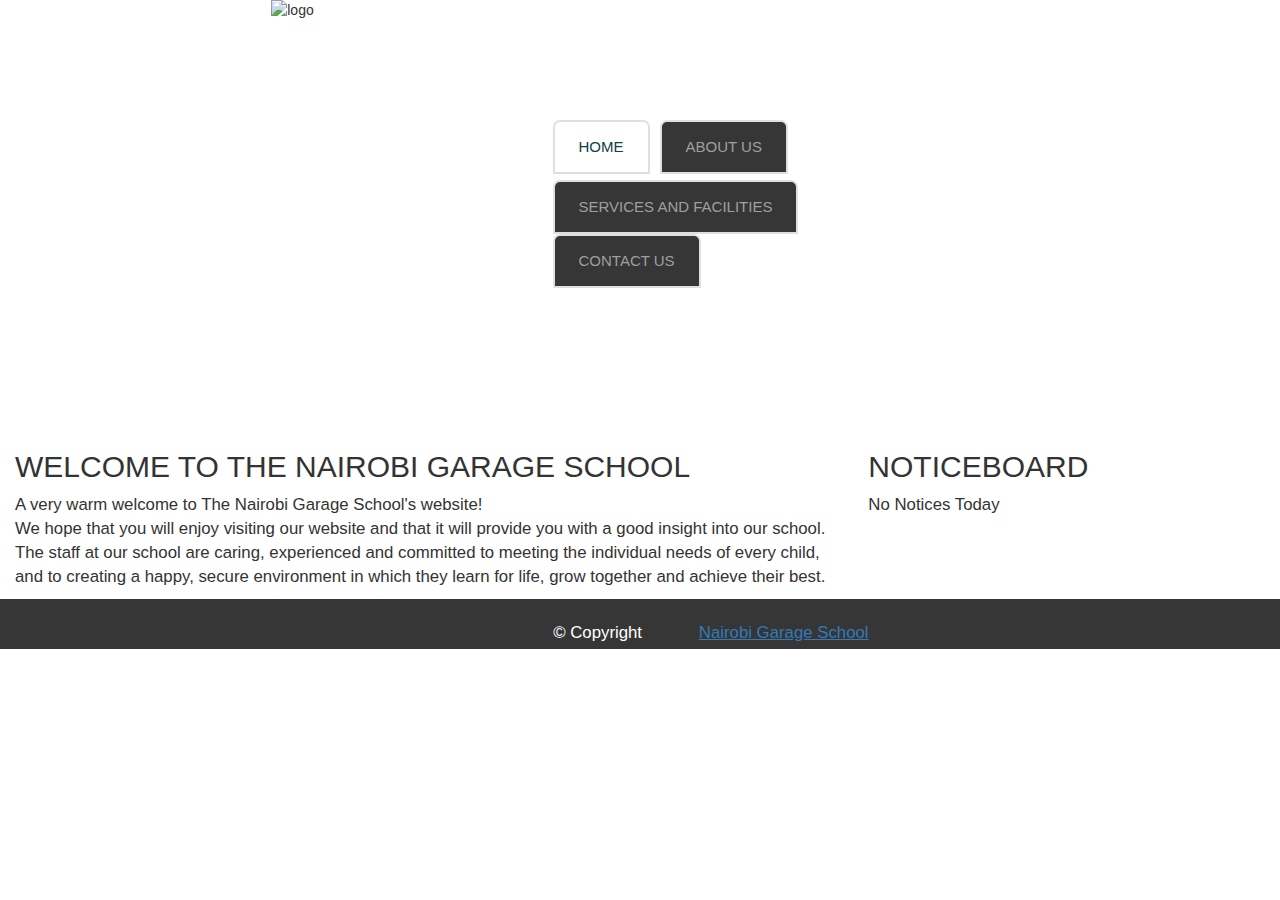
==== commit a7ba6b10: "Home Page: Main Body edits" ====
--- a/index.html
+++ b/index.html
@@ -24,6 +24,8 @@
 <!------- PAGE 1: HOME PAGE ------->
 <div id="outer-wrapper-home" class="col-md-12 container-fluid">
 <!------------------------------------------------------------->
+    <div id="inner-wrapper-home" class="container-fluid">
+
         <!---- Header section ---->
         <div id="home-header" class="row">
 
@@ -54,24 +56,14 @@
 
         <!--- Main Body Section - Home Page ---->
         <!---------------------------------------------------------->
-        <div id="inner-wrapper-home" class="container-fluid">
+
 
         <!-- CONTENT ---->
 
-           <div id="main-body" class="col-md-12 container-fluid row">
+           <div id="main-body" class="row">
 
-                    <!--Top row --->
-                    <div id="top-row-home" class="row">
-
-                        <div id="mid2" class="col-md-12">
-
-                        </div>
-
-                    </div>
-                    <!---End of top-row --->
-
-                    <!--Bottom row --->
-                    <div id="bottom-row-home" class="row">
+                    <!--Row --->
+                    <div id="main-row-home" class="row">
 
                         <div id="intro" class="col-md-8">
                             <h2> WELCOME TO THE NAIROBI GARAGE SCHOOL</h2>
